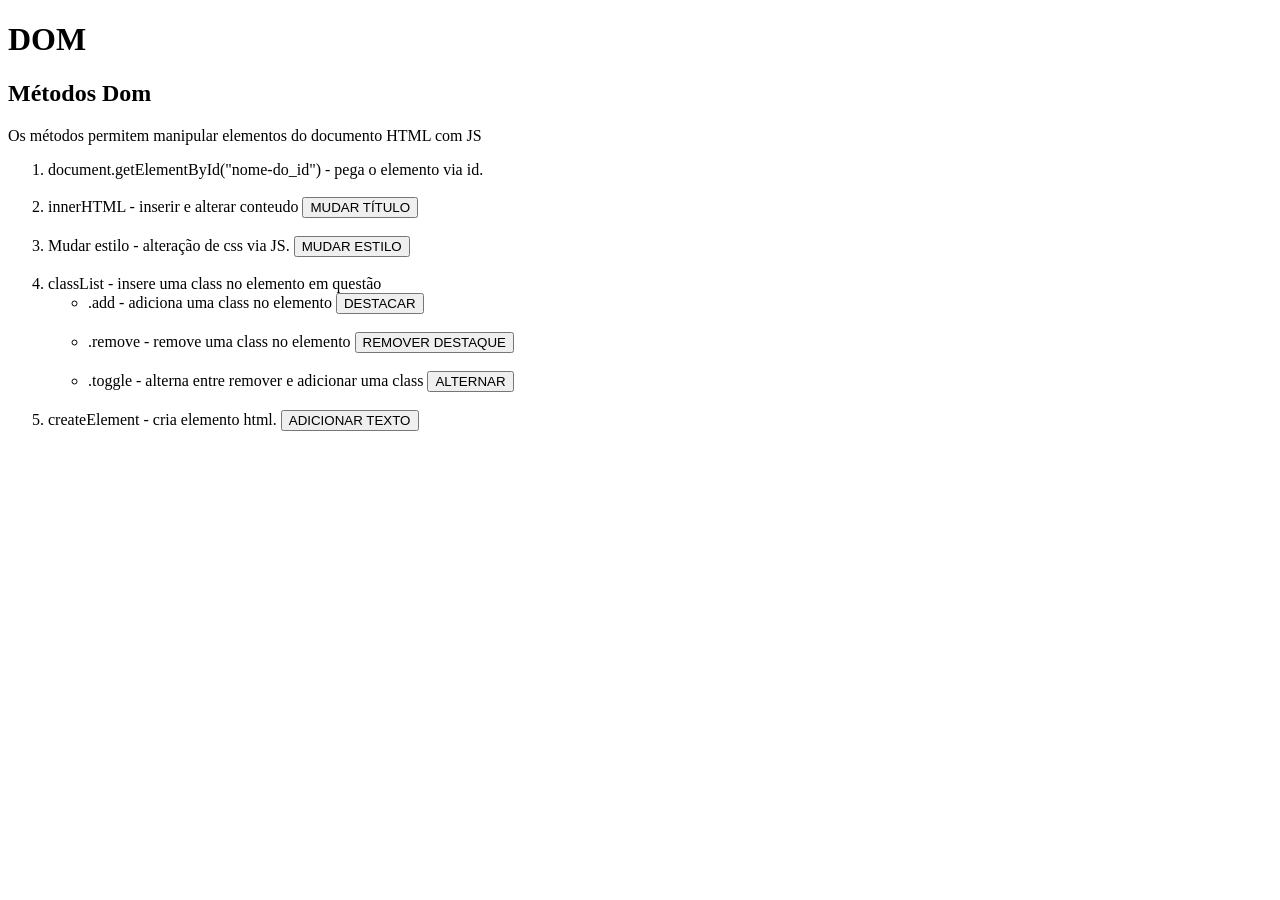
==== Ex00.html @ 465c6b9c "save" ====
<!DOCTYPE html>
<html lang="pt-BR">
<head>
    <meta charset="UTF-8"x>
    <meta name="viewport" content="width=device-width, initial-scale=1.0">
    <title>DOM CONTINUAÇÃO</title>
    <link rel="stylesheet" href="css/ex00.css"></link>

</head>
<body>
    
    <h1 id="titulo">DOM</h1>
    <h2>Métodos Dom</h2>
    <p>Os métodos permitem manipular elementos do documento HTML com JS</p>

    <ol>
        <li>document.getElementById("nome-do_id") - pega o elemento via id.</li> <br>
        <li>innerHTML - inserir e alterar conteudo <input type="button" value="MUDAR TÍTULO" onclick="mudartitulo()"></li><br>
        <li>Mudar estilo - alteração de css via JS. <input type="button" value="MUDAR ESTILO" onclick="mudarestilo()"></li><br>
        <li>classList - insere uma class no elemento em questão</li>
            <ul>
                <li>.add - adiciona uma class no elemento <input type="button" value="DESTACAR" onclick="destacar()"></li> <br>
                <li>.remove - remove uma class no elemento <input type="button" value="REMOVER DESTAQUE" onclick="remover()"></li> <br>
                <li>.toggle - alterna entre remover e adicionar uma class <input type="button" value="ALTERNAR" onclick="alternar()"></li>
            </ul> <br>
        <li>createElement - cria elemento html. <button onclick="adicionartexto()"> ADICIONAR TEXTO </button> </li>    
    </ol>

    <div id="container"></div>

    <script type="text/javascript" src="js/ex00.js"></script>

    
</body>
</html>
---- css/ex00.css ----
.destacado{
    color:aliceblue;
    background-color: darkblue;
    padding: 20px;
    border-radius: 5px;
}
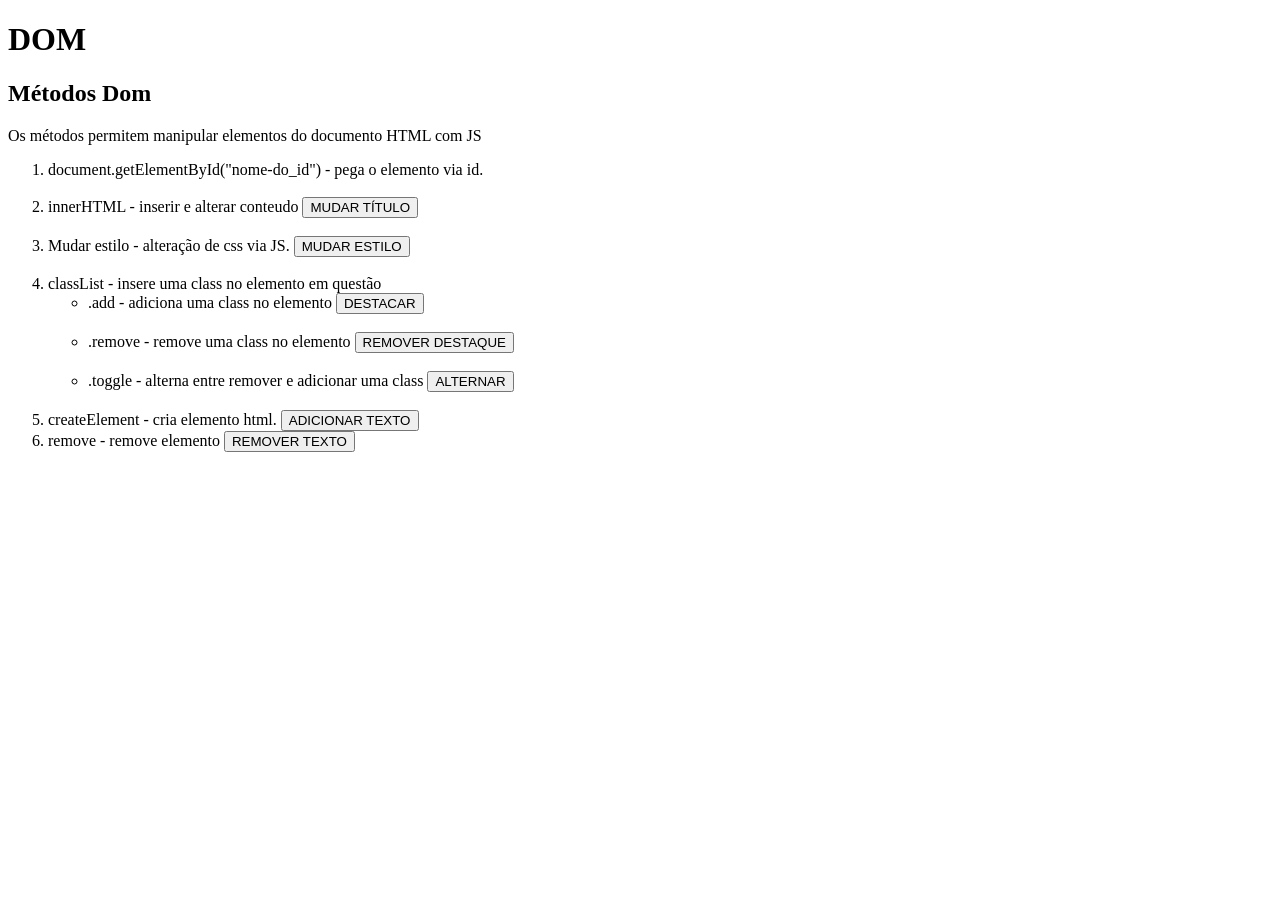
==== commit 53a8b6d9: "final" ====
--- a/Ex00.html
+++ b/Ex00.html
@@ -23,7 +23,8 @@
                 <li>.remove - remove uma class no elemento <input type="button" value="REMOVER DESTAQUE" onclick="remover()"></li> <br>
                 <li>.toggle - alterna entre remover e adicionar uma class <input type="button" value="ALTERNAR" onclick="alternar()"></li>
             </ul> <br>
-        <li>createElement - cria elemento html. <button onclick="adicionartexto()"> ADICIONAR TEXTO </button> </li>    
+        <li>createElement - cria elemento html. <button onclick="adicionartexto()"> ADICIONAR TEXTO </button> </li> 
+        <li>remove - remove elemento <button onclick="removertexto()"> REMOVER TEXTO</button></li>   
     </ol>
 
     <div id="container"></div>
